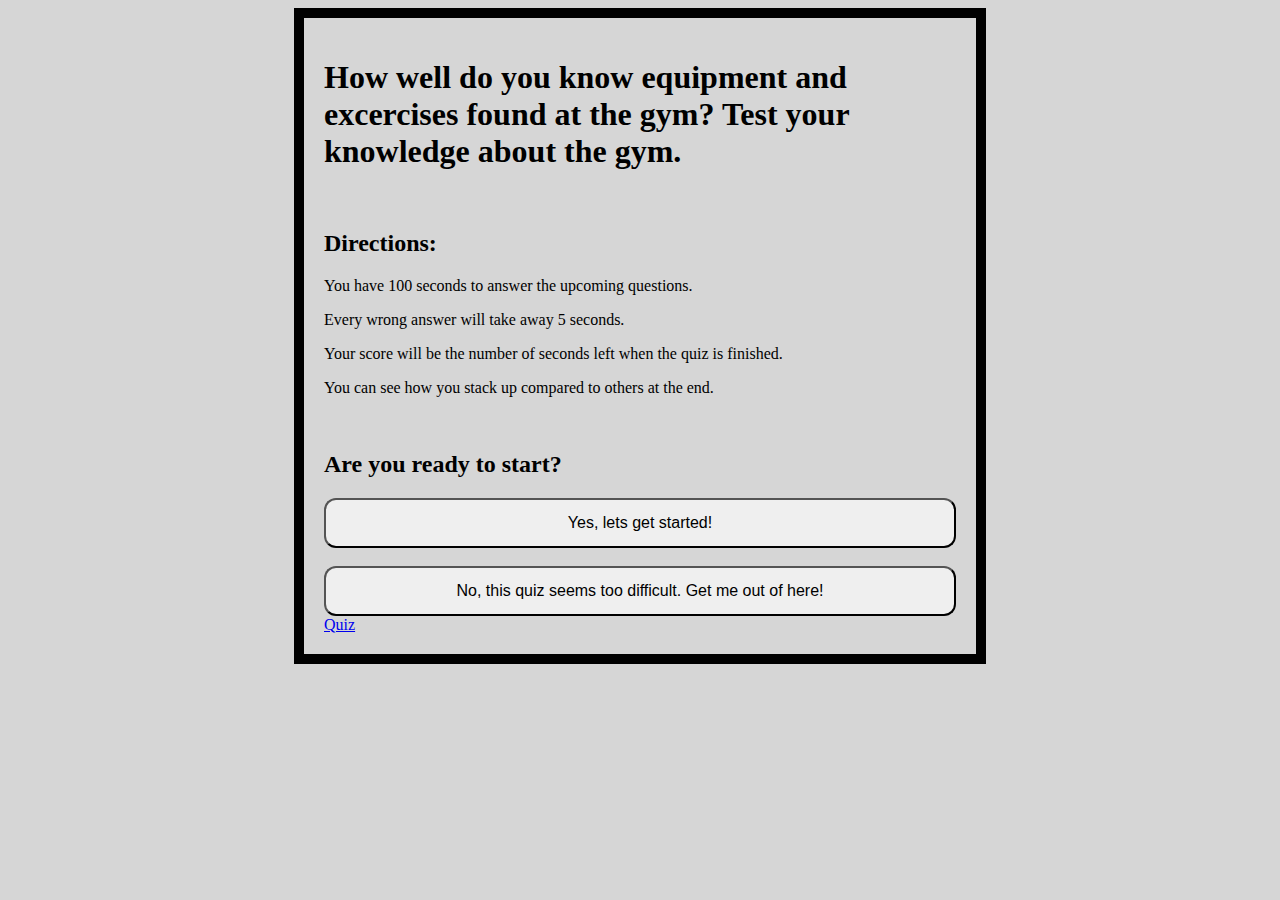
==== index.html @ 9089bf17 "Added index and working timer" ====
<!DOCTYPE html>
<html lang="en">

<head>
    <meta charset="UTF-8">
    <meta name="viewport" content="width=device-width, initial-scale=1.0">
    <title>Gym Quiz</title>
    <link rel="stylesheet" href="style.css">
    <script defer src="script.js"></script>
</head>

<body>
    <div class = "container">

        <div>
            <h1>How well do you know equipment and excercises found at the gym?
                Test your knowledge about the gym.</h1>
            <br>
            <h2>Directions:</h2>
            <p>You have 100 seconds to answer the upcoming questions.</p>
            <p>Every wrong answer will take away 5 seconds.</p>
            <p>Your score will be the number of seconds left when the quiz is finished.</p>
            <p>You can see how you stack up compared to others at the end.</p>
            <br>
            <h2>Are you ready to start?</h2>
        </div>

        <div>
            <button class = "indexbtn">Yes, lets get started!</button>
        </div>
        
        <br>

        <div>
            <button class = "indexbtn">No, this quiz seems too difficult. Get me out of here!</button>
        </div>

        <a href = "quiz.html">Quiz</a>
    </div>
</body>

</html>
---- style.css ----
* {

}

.container {
    margin: auto;
    padding: 20px;
    width: 50%;
    border: 50px;
    border-width: 10px;
    border-color: black;
    border-style: solid;
}

body {
    background-color: rgb(214, 214, 214);
}

.indexbtn {
    width: 100%;
    margin: auto;
    height: 50px;
    border-radius: 12px;
    font-size: medium;
}
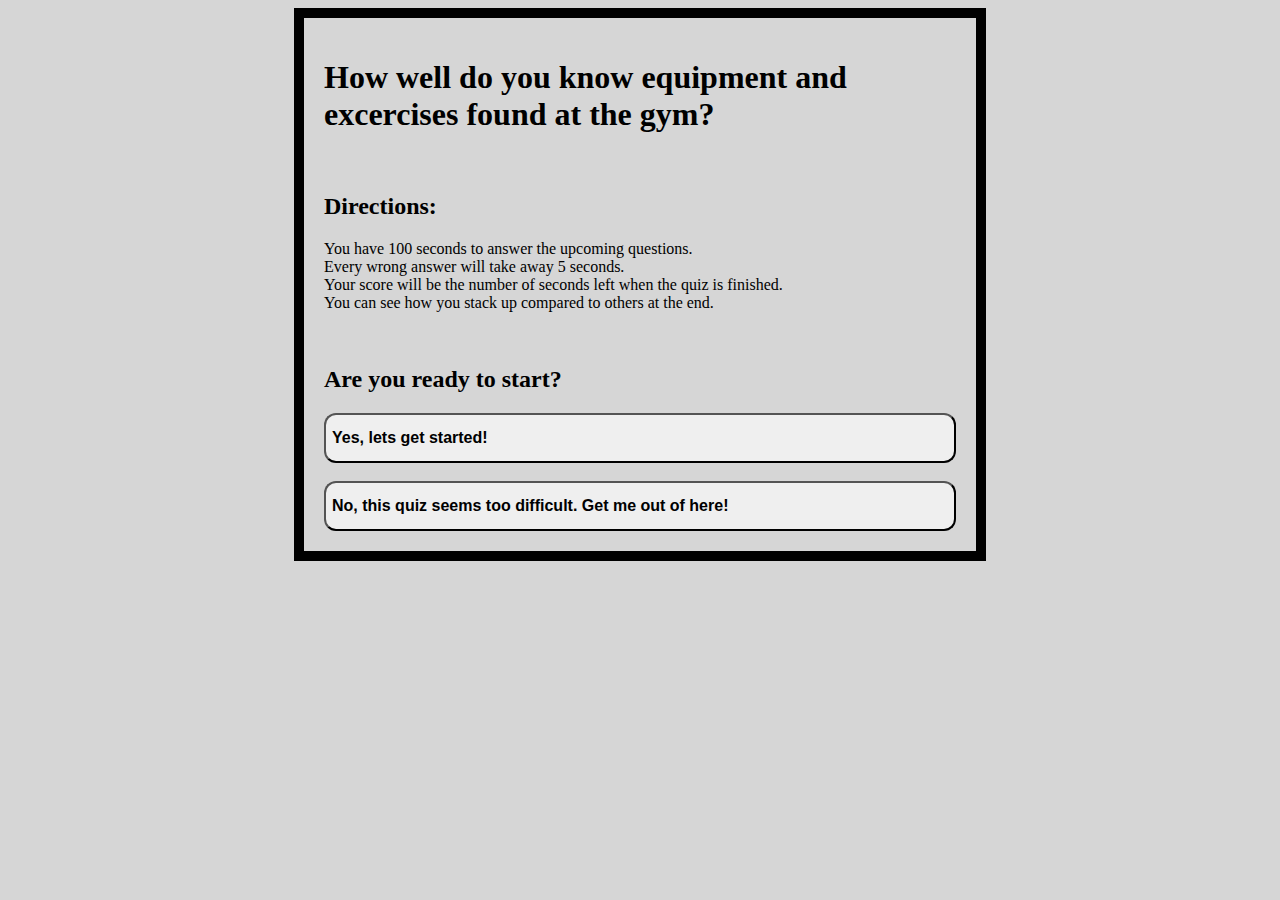
==== commit a0327f8a: "Put html into one file, added to sript.js" ====
--- a/index.html
+++ b/index.html
@@ -10,32 +10,48 @@
 </head>
 
 <body>
-    <div class = "container">
+    <div class="container">
 
-        <div>
-            <h1>How well do you know equipment and excercises found at the gym?
-                Test your knowledge about the gym.</h1>
+        <div class="instructions">
+            <h1>How well do you know equipment and excercises found at the gym?</h1>
             <br>
             <h2>Directions:</h2>
-            <p>You have 100 seconds to answer the upcoming questions.</p>
-            <p>Every wrong answer will take away 5 seconds.</p>
-            <p>Your score will be the number of seconds left when the quiz is finished.</p>
-            <p>You can see how you stack up compared to others at the end.</p>
+            <p>You have 100 seconds to answer the upcoming questions.<br>
+            Every wrong answer will take away 5 seconds.<br>
+            Your score will be the number of seconds left when the quiz is finished.<br>
+            You can see how you stack up compared to others at the end.</p>
             <br>
             <h2>Are you ready to start?</h2>
         </div>
 
+        <div class="timer"></div>
+
+        <div class="questionContainer">
+            <div>
+                <h1 class="question hide">Question</h1>
+            </div>
+        </div>
+
         <div>
-            <button class = "indexbtn">Yes, lets get started!</button>
+            <img class="pic hide"/>
         </div>
-        
+
+        <div class="answerContainer hide">
+            <button class="button 1">Answer1</button>
+            <button class="button 2">Answer2</button>
+            <button class="button 3">Answer3</button>
+            <button class="button 4">Answer4</button>
+        </div>
+
+        <div>
+            <button class="start">Yes, lets get started!</button>
+        </div>
+
         <br>
 
         <div>
-            <button class = "indexbtn">No, this quiz seems too difficult. Get me out of here!</button>
+            <button class="next">No, this quiz seems too difficult. Get me out of here!</button>
         </div>
-
-        <a href = "quiz.html">Quiz</a>
     </div>
 </body>
 
--- a/style.css
+++ b/style.css
@@ -6,6 +6,7 @@
     margin: auto;
     padding: 20px;
     width: 50%;
+    max-width: 50%;
     border: 50px;
     border-width: 10px;
     border-color: black;
@@ -16,10 +17,23 @@
     background-color: rgb(214, 214, 214);
 }
 
-.indexbtn {
+button {
     width: 100%;
     margin: auto;
     height: 50px;
     border-radius: 12px;
     font-size: medium;
-}+    font-weight: bold;
+    text-align: start;
+}
+
+img {
+    display: block; 
+    margin: auto; 
+    width: 50%;
+    height: 200px;
+}
+
+.hide {
+    display: none;
+}
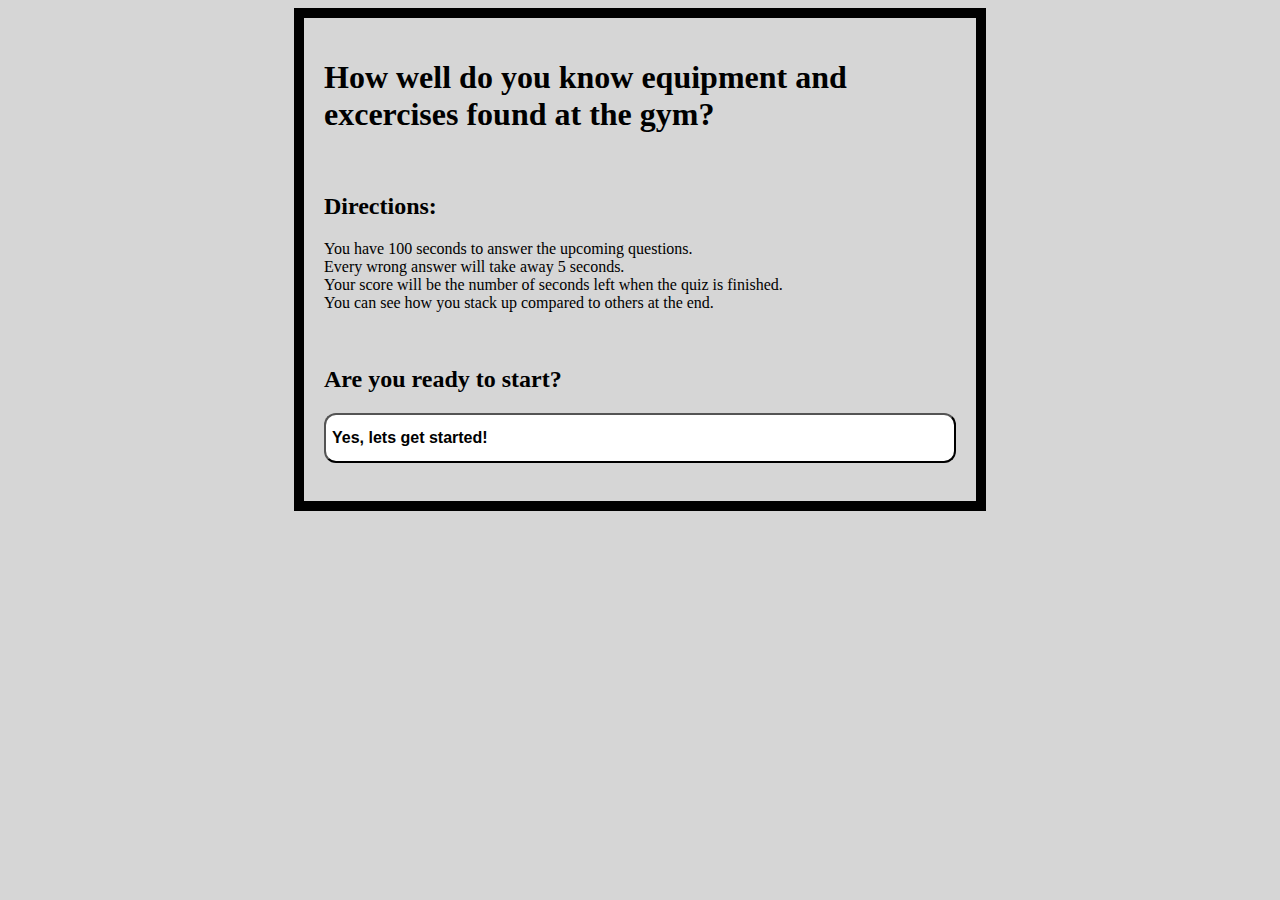
==== commit ffe94e2a: "Working timer and cycles through questions" ====
--- a/index.html
+++ b/index.html
@@ -24,7 +24,7 @@
             <h2>Are you ready to start?</h2>
         </div>
 
-        <div class="timer"></div>
+        <div class="timer hide"></div>
 
         <div class="questionContainer">
             <div>
@@ -37,10 +37,10 @@
         </div>
 
         <div class="answerContainer hide">
-            <button class="button 1">Answer1</button>
-            <button class="button 2">Answer2</button>
-            <button class="button 3">Answer3</button>
-            <button class="button 4">Answer4</button>
+            <button id="button1" class="btn">Answer1</button>
+            <button id="button2" class="btn">Answer2</button>
+            <button id="button3" class="btn">Answer3</button>
+            <button id="button4" class="btn">Answer4</button>
         </div>
 
         <div>
@@ -50,7 +50,7 @@
         <br>
 
         <div>
-            <button class="next">No, this quiz seems too difficult. Get me out of here!</button>
+            <button class="next hide">Next Question</button>
         </div>
     </div>
 </body>
--- a/style.css
+++ b/style.css
@@ -25,6 +25,7 @@
     font-size: medium;
     font-weight: bold;
     text-align: start;
+    background-color: white;
 }
 
 img {
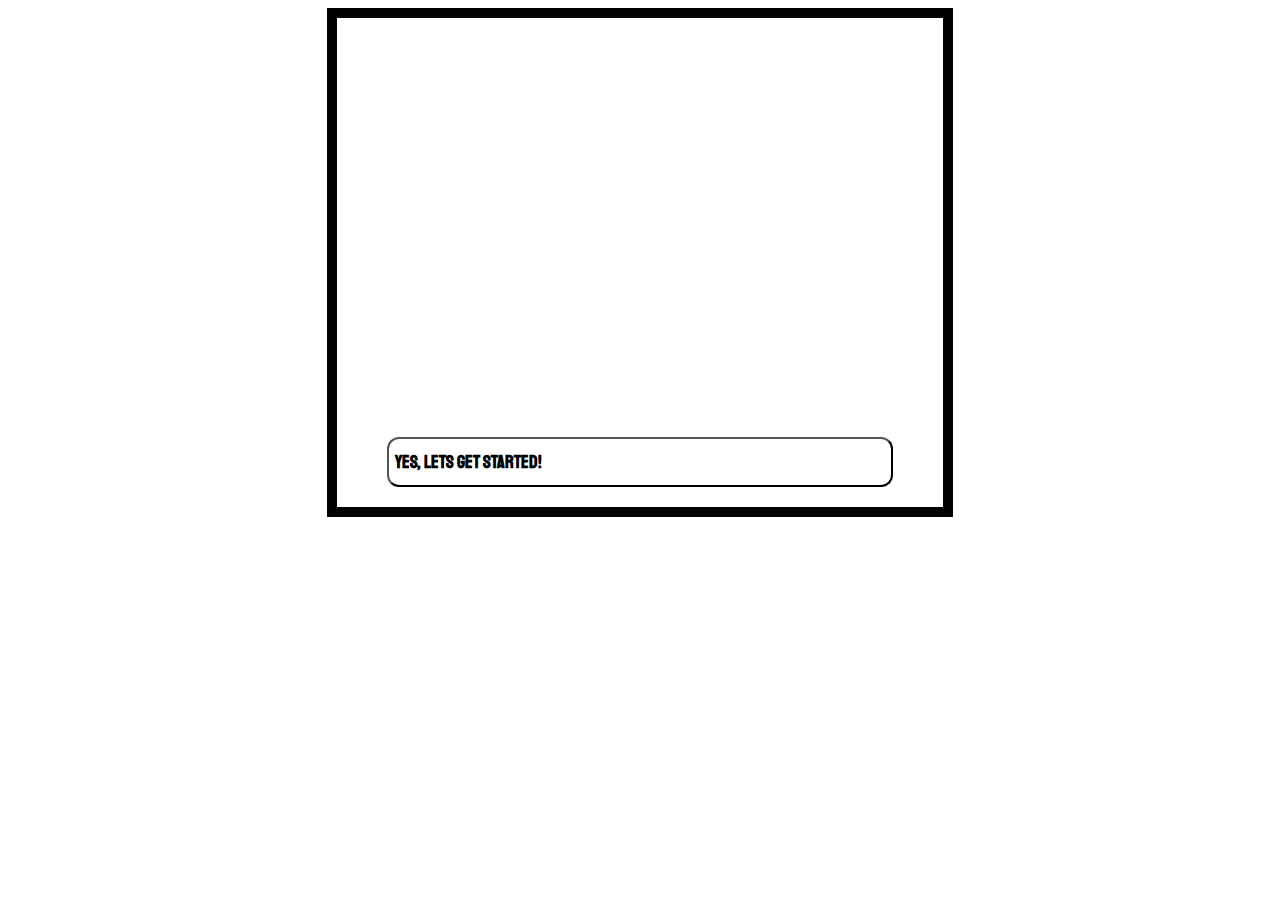
==== commit a19b441f: "Working version, added local storage and high score" ====
--- a/index.html
+++ b/index.html
@@ -7,51 +7,55 @@
     <title>Gym Quiz</title>
     <link rel="stylesheet" href="style.css">
     <script defer src="script.js"></script>
+    <link href="https://fonts.googleapis.com/css2?family=Staatliches&display=swap" rel="stylesheet">
 </head>
 
 <body>
     <div class="container">
-
         <div class="instructions">
             <h1>How well do you know equipment and excercises found at the gym?</h1>
             <br>
             <h2>Directions:</h2>
-            <p>You have 100 seconds to answer the upcoming questions.<br>
-            Every wrong answer will take away 5 seconds.<br>
-            Your score will be the number of seconds left when the quiz is finished.<br>
-            You can see how you stack up compared to others at the end.</p>
+            <p>You have 100 seconds to answer the upcoming questions.
+                <br>
+                Every wrong answer will take away 5 seconds.
+                <br>
+                Correct answers will turn green, wrong aswers will turn red.
+                <br>
+                Your score will be the number of seconds left when the quiz is finished.
+                <br>
+                You can see how you stack up compared to others at the end.
+            </p>
             <br>
-            <h2>Are you ready to start?</h2>
+            <h2 id="header">Are you ready to start?</h2>
         </div>
-
         <div class="timer hide"></div>
-
         <div class="questionContainer">
             <div>
                 <h1 class="question hide">Question</h1>
             </div>
         </div>
-
         <div>
-            <img class="pic hide"/>
+            <img class="pic hide" />
         </div>
-
         <div class="answerContainer hide">
             <button id="button1" class="btn">Answer1</button>
             <button id="button2" class="btn">Answer2</button>
             <button id="button3" class="btn">Answer3</button>
             <button id="button4" class="btn">Answer4</button>
         </div>
-
         <div>
             <button class="start">Yes, lets get started!</button>
         </div>
-
         <br>
-
         <div>
             <button class="next hide">Next Question</button>
         </div>
+        <form id="scorename">
+            <input class="hide" type="text" name="name" id="name" placeholder="Name" />
+            <button id="submit" class="hide">Submit</button>
+        </form>
+
     </div>
 </body>
 
--- a/style.css
+++ b/style.css
@@ -1,11 +1,13 @@
 * {
-
+    color: white;
+    font-family: 'Staatliches', cursive;
 }
 
 .container {
     margin: auto;
-    padding: 20px;
-    width: 50%;
+    padding-left: 50px;
+    padding-right: 50px;
+    width: 40%;
     max-width: 50%;
     border: 50px;
     border-width: 10px;
@@ -14,7 +16,7 @@
 }
 
 body {
-    background-color: rgb(214, 214, 214);
+    background-image: url("https://img.wallpapersafari.com/desktop/1920/1080/92/46/MFysuj.jpg");
 }
 
 button {
@@ -22,10 +24,11 @@
     margin: auto;
     height: 50px;
     border-radius: 12px;
-    font-size: medium;
+    font-size: large;
     font-weight: bold;
     text-align: start;
     background-color: white;
+    color: black;
 }
 
 img {
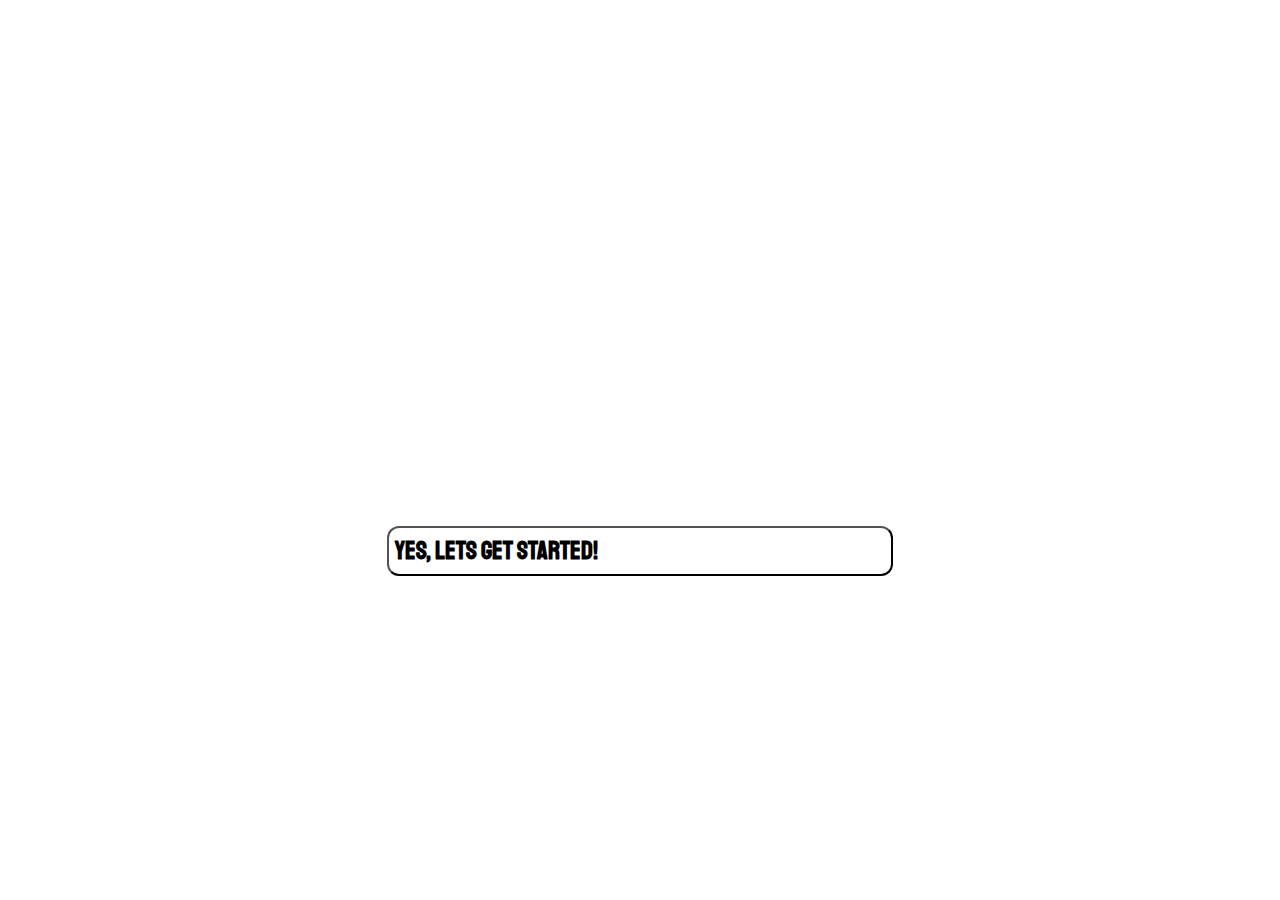
==== commit 079e6a6d: "Changed the styles in css" ====
--- a/index.html
+++ b/index.html
@@ -52,7 +52,8 @@
             <button class="next hide">Next Question</button>
         </div>
         <form id="scorename">
-            <input class="hide" type="text" name="name" id="name" placeholder="Name" />
+            <input class="hide" type="text" name="name" id="name" placeholder="Your Name Here" />
+            <br>
             <button id="submit" class="hide">Submit</button>
         </form>
 
--- a/style.css
+++ b/style.css
@@ -1,6 +1,10 @@
 * {
     color: white;
     font-family: 'Staatliches', cursive;
+}
+
+.instructions {
+    font-size: larger;
 }
 
 .container {
@@ -11,12 +15,18 @@
     max-width: 50%;
     border: 50px;
     border-width: 10px;
-    border-color: black;
-    border-style: solid;
 }
 
 body {
     background-image: url("https://img.wallpapersafari.com/desktop/1920/1080/92/46/MFysuj.jpg");
+}
+
+#name {
+    width: 50%;
+    height: 50px;
+    margin: auto;
+    color: black;
+    font-size: large;
 }
 
 button {
@@ -24,7 +34,7 @@
     margin: auto;
     height: 50px;
     border-radius: 12px;
-    font-size: large;
+    font-size: 25px;
     font-weight: bold;
     text-align: start;
     background-color: white;
